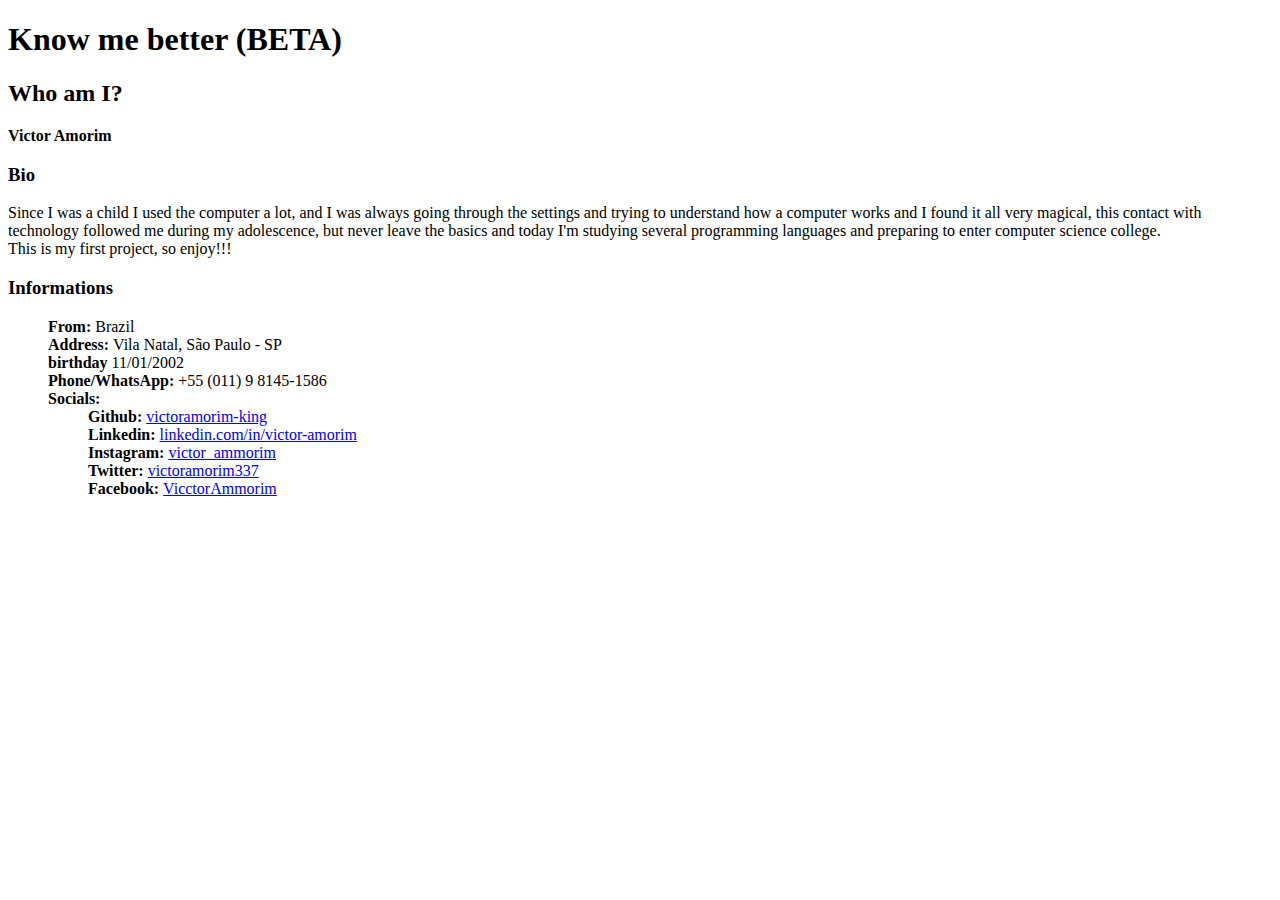
==== index.html @ f6f6190c "Phone/WhatsApp Added Social medias Added" ====
<!DOCTYPE html>
<html lang="en">
<head>
    <meta charset="UTF-8">
    <meta http-equiv="X-UA-Compatible" content="IE-edge">
    <meta name="viewport" content="width=device-width, initial-scala=1.0">
    <title>Victor Amorim</title>

</head>
<body>
    <header>
        <h1>Know me better (BETA)<h1>
    </header>
    <section>
        <header>
            <h2>Who am I?</h2>
        </header>
        <div name="perfil">
            <!--<img src="Victor Amorim.jpg">-->
            <p><strong>Victor Amorim</strong></p>
        </div>
        <div name="bio">
            <header>
                <label for="bio"><h3>Bio</h3></label>
            </header>
            <p>
                Since I was a child I used the computer a lot,
                and I was always going through the settings and trying
                to understand how a computer works and I found it all
                very magical, this contact with technology followed
                me during my adolescence, but never leave the basics
                and today I'm studying several programming languages ​​
                and preparing to enter computer science college. <br/>

                This is my first project, so enjoy!!!
            </p>
            <footer>
                 <!-- date and hour of last update -->
            </footer>
        </div>
        <div name="info">
            <header>
                <label for="info"><h3>Informations</h3></label>
            </header>
            <ul style="list-style-type: none">
               
                <li id="from"> <label for="from"><strong>From:</strong></label> Brazil</li>
                <li id="address"> <label for="address"><strong>Address: </strong></label> Vila Natal, São Paulo - SP</li>
                <li id="birthday"><label for="birthday"><strong>birthday </strong></label> 11/01/2002</li>
                <li id="contact"><label for="contact"><strong>Phone/WhatsApp: </strong></label>+55 (011) 9 8145-1586</li>
                <li id="socials"><label for="socials"><strong>Socials: </strong></label>
                    <ul style="list-style-type: none">
                        <li><strong>Github: </strong> <a href="https://github.com/victoramorim-king">victoramorim-king</a></li>
                        <li><strong>Linkedin: </strong><a href="https://www.linkedin.com/in/victor-amorim-b00134221/">linkedin.com/in/victor-amorim</a></li>
                        <li><strong>Instagram: </strong><a href="https://www.instagram.com/victor_ammorim/">victor_ammorim</a></li>
                        <li><strong>Twitter: </strong><a href="https://twitter.com/victoramorim337">victoramorim337</a> </li>
                        <li><strong>Facebook: </strong> <a href="https://www.facebook.com/VicctorAmmorim">VicctorAmmorim</a></li>
                    </ul>
                </li>
            </ul>
            <footer>
                <!-- date and hour of last update -->
            </footer>
        </div>
    </section>
    <footer>

    </footer>
</body>
</html>
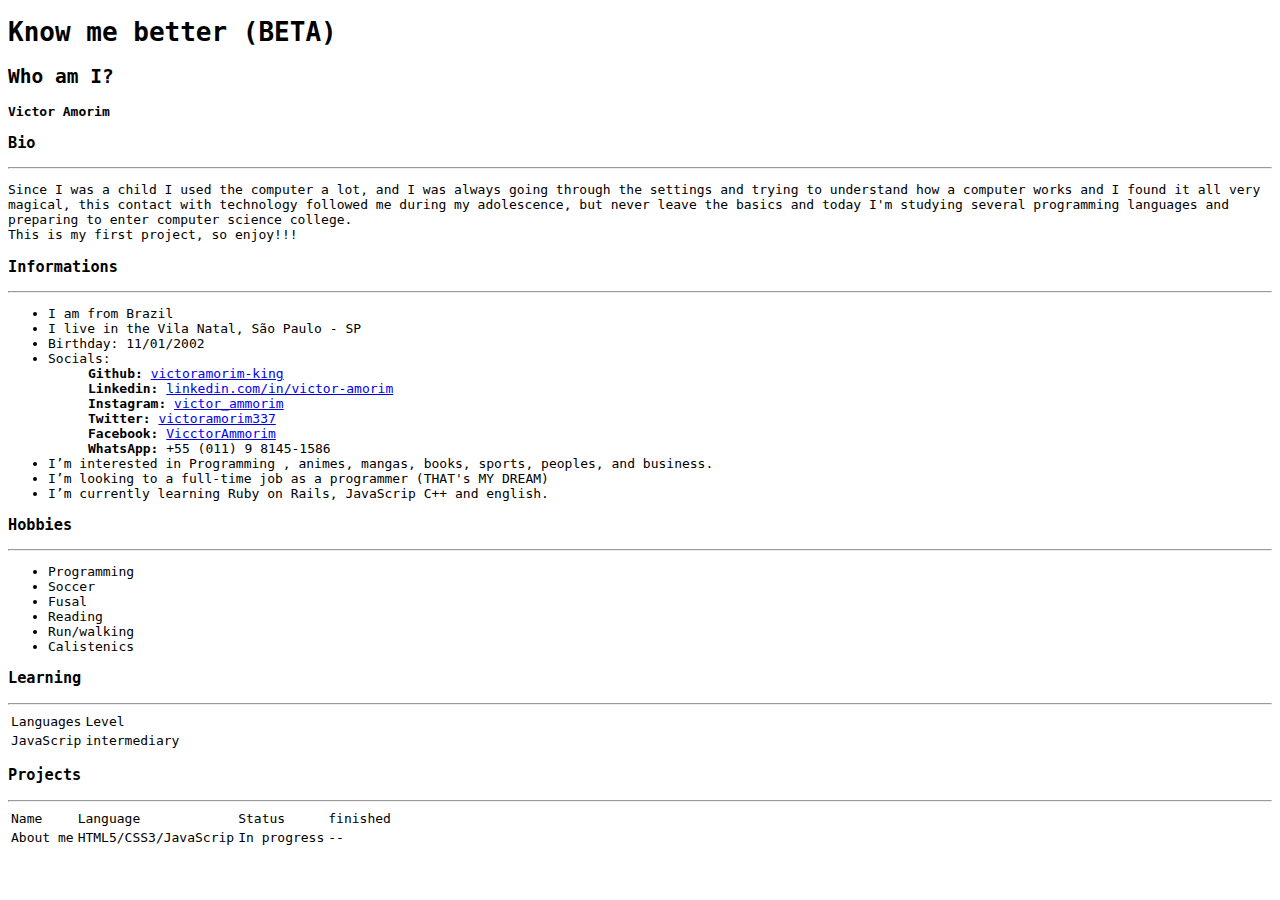
==== commit f35cd055: "Update informations, hobbies list, learnign table." ====
--- a/index.html
+++ b/index.html
@@ -7,7 +7,7 @@
     <title>Victor Amorim</title>
 
 </head>
-<body>
+<body style="font-family: monospace;">
     <header>
         <h1>Know me better (BETA)<h1>
     </header>
@@ -22,6 +22,7 @@
         <div name="bio">
             <header>
                 <label for="bio"><h3>Bio</h3></label>
+                <hr>
             </header>
             <p>
                 Since I was a child I used the computer a lot,
@@ -41,23 +42,107 @@
         <div name="info">
             <header>
                 <label for="info"><h3>Informations</h3></label>
+                <hr>
             </header>
-            <ul style="list-style-type: none">
+            <ul>
                
-                <li id="from"> <label for="from"><strong>From:</strong></label> Brazil</li>
-                <li id="address"> <label for="address"><strong>Address: </strong></label> Vila Natal, São Paulo - SP</li>
-                <li id="birthday"><label for="birthday"><strong>birthday </strong></label> 11/01/2002</li>
-                <li id="contact"><label for="contact"><strong>Phone/WhatsApp: </strong></label>+55 (011) 9 8145-1586</li>
-                <li id="socials"><label for="socials"><strong>Socials: </strong></label>
+                <li id="from">I am from Brazil</li>
+                <li id="address">I live in the Vila Natal, São Paulo - SP</li>
+                <li id="birthday"> Birthday: 11/01/2002</li>
+                <li id="socials">Socials:
                     <ul style="list-style-type: none">
                         <li><strong>Github: </strong> <a href="https://github.com/victoramorim-king">victoramorim-king</a></li>
                         <li><strong>Linkedin: </strong><a href="https://www.linkedin.com/in/victor-amorim-b00134221/">linkedin.com/in/victor-amorim</a></li>
                         <li><strong>Instagram: </strong><a href="https://www.instagram.com/victor_ammorim/">victor_ammorim</a></li>
                         <li><strong>Twitter: </strong><a href="https://twitter.com/victoramorim337">victoramorim337</a> </li>
                         <li><strong>Facebook: </strong> <a href="https://www.facebook.com/VicctorAmmorim">VicctorAmmorim</a></li>
+                        <li><strong>WhatsApp: </strong>+55 (011) 9 8145-1586</a></li>
                     </ul>
                 </li>
+                <li id="interests"> I’m interested in Programming
+                    , animes, mangas, books, sports, peoples, and business.
+                </li>
+                <li id="objective"> I’m looking to a full-time job as a programmer
+                     (THAT's MY DREAM)
+                </li>
+                <li id="learning">I’m currently learning Ruby on Rails, JavaScrip C++ and english.</li>    
             </ul>
+            <footer>
+                <!-- date and hour of last update -->
+            </footer>
+        </div>
+        <div name="Hobbies">
+            <Header>
+                <label for="Hobbies"><h3>Hobbies</h3></label>
+                <hr>
+            </Header>
+                <ul>
+                    <li>Programming</li>
+                    <li>Soccer</li>
+                    <li>Fusal</li>
+                    <li>Reading</li>
+                    <li>Run/walking</li>
+                    <li>Calistenics</li>
+                </ul>
+            <footer>
+                <!-- date and hour of last update -->
+            </footer>
+
+        </div>
+        <div name="learning">
+            <header>
+                <label for="learning"><h3>Learning</h3></label>
+                <hr>
+            </header>
+            <table>
+                <thead>
+                    <tr>
+                        <td>Languages</td>
+                        <td>Level</td>
+                    </tr>
+                </thead>
+                <tbody>
+                    <tr>
+                        <td>JavaScrip</td>
+                        <td>intermediary</td>
+                    </tr>
+
+                </tbody>
+                <tfoot>
+
+                </tfoot>
+            </table>
+            <footer>
+                <!-- date and hour of last update -->
+            </footer>
+        </div>
+        <div name="projects">
+            <header>
+                <label for="projects"><h3>Projects</h3></label>
+                <hr>
+            </header>
+            <table>
+                <thead>
+                    <tr>
+                        <td>Name</td>
+                        <td>Language</td>
+                        <td>Status</td>
+                        <td>finished </td>
+                    </tr>
+                </thead>
+                <tbody>
+                    <tr>
+                        <td>About me</td>
+                        <td>HTML5/CSS3/JavaScrip</td>
+                        <td>In progress</td>
+                        <td>--</td>
+                    </tr>
+
+                </tbody>
+                <tfoot>
+                    
+                </tfoot>
+            </table>
             <footer>
                 <!-- date and hour of last update -->
             </footer>
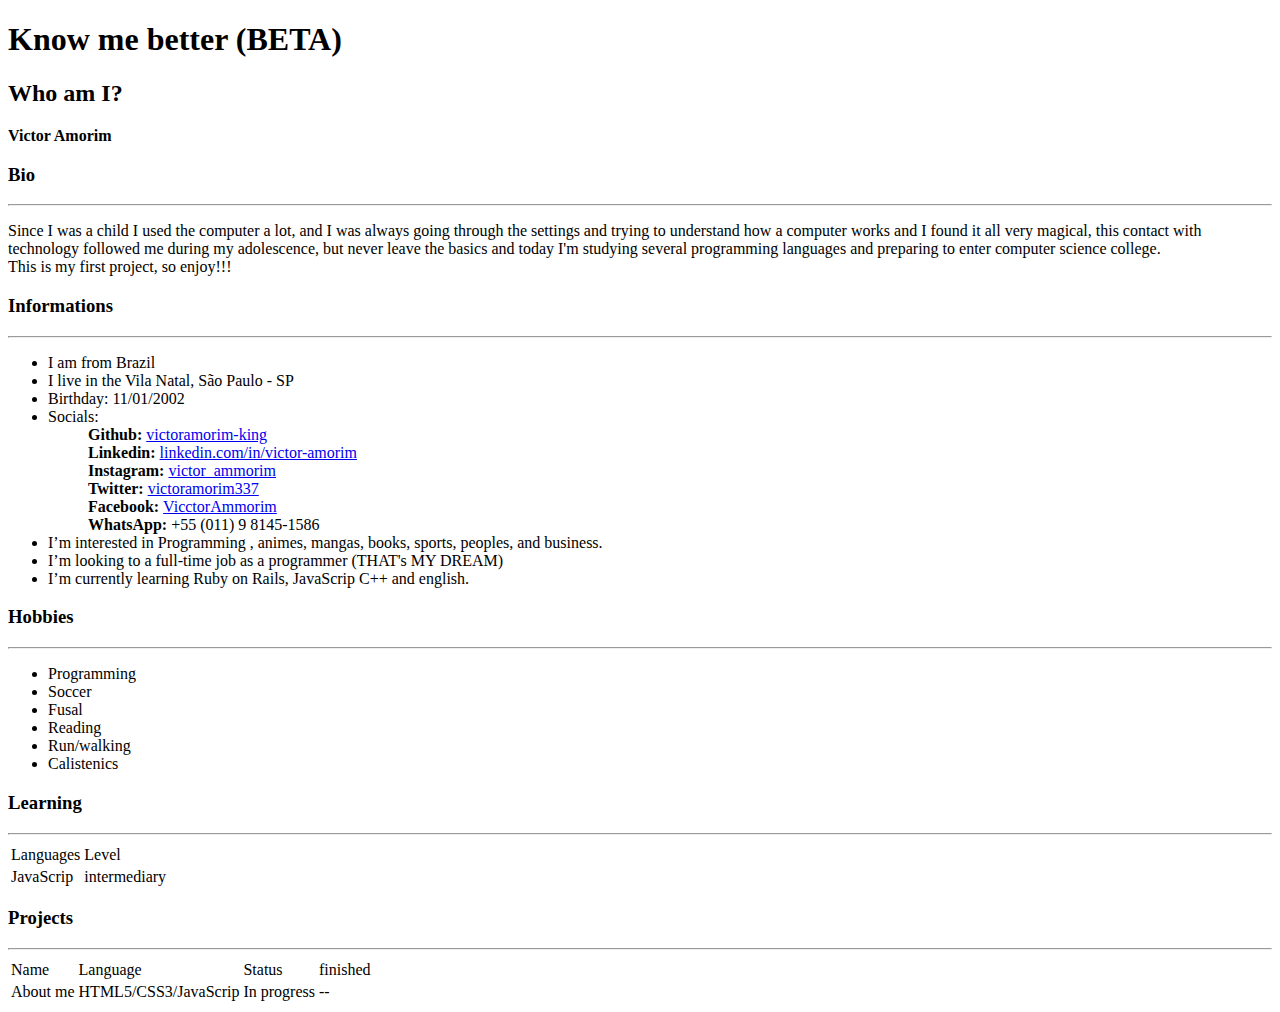
==== commit 38cd9ad0: "CSS linked" ====
--- a/index.html
+++ b/index.html
@@ -4,10 +4,11 @@
     <meta charset="UTF-8">
     <meta http-equiv="X-UA-Compatible" content="IE-edge">
     <meta name="viewport" content="width=device-width, initial-scala=1.0">
+    <link rel="stylesheet" href="stylesheet.css">
     <title>Victor Amorim</title>
 
 </head>
-<body style="font-family: monospace;">
+<body>
     <header>
         <h1>Know me better (BETA)<h1>
     </header>
--- a/stylesheet.css
+++ b/stylesheet.css
@@ -0,0 +1,3 @@
+*body{
+    font-family: monospace;
+}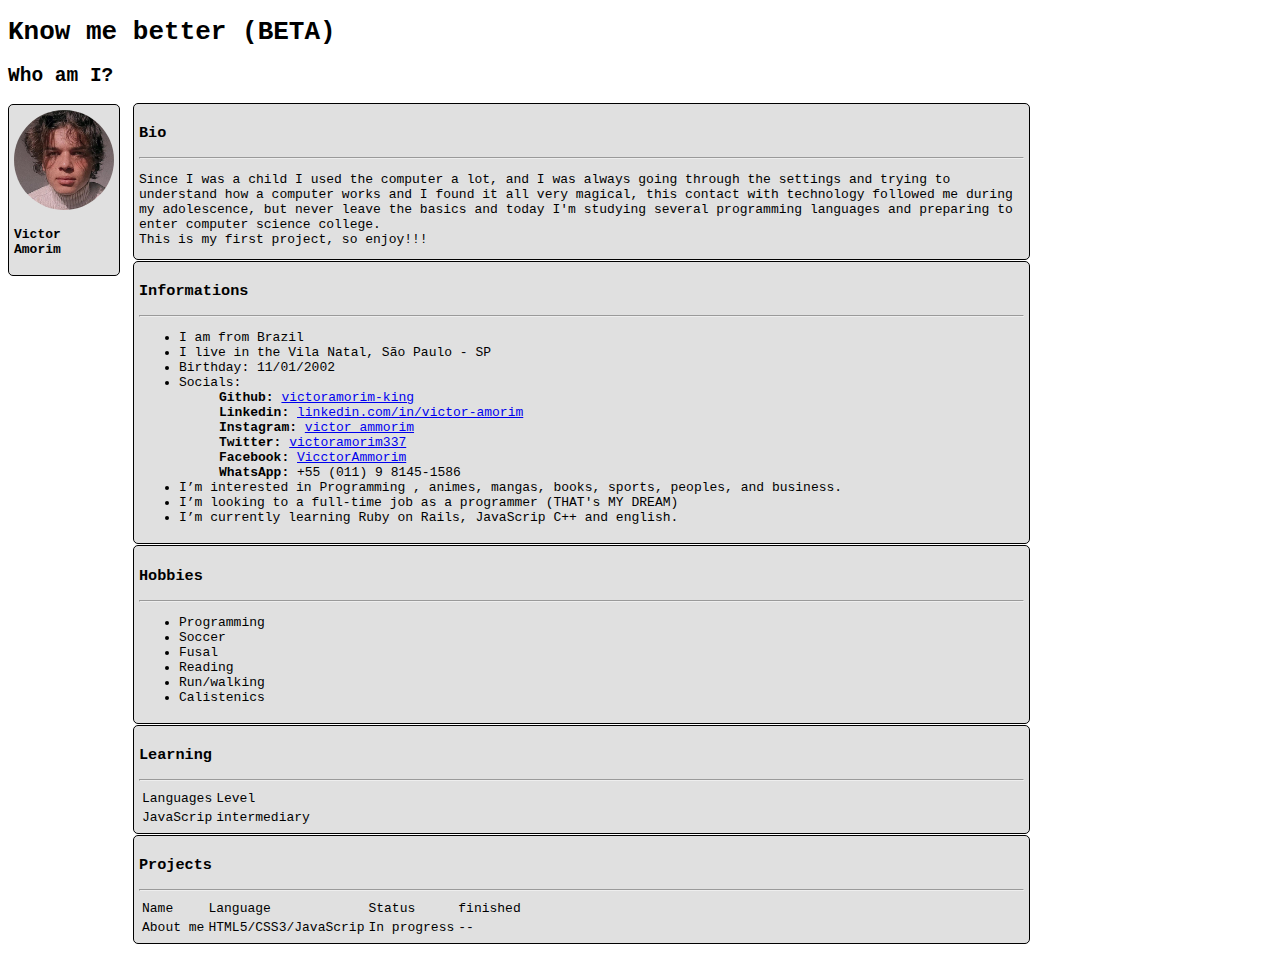
==== commit ee6089e1: "Estrutura inicial da página foi implememtada" ====
--- a/index.html
+++ b/index.html
@@ -1,6 +1,7 @@
 <!DOCTYPE html>
 <html lang="en">
 <head>
+
     <meta charset="UTF-8">
     <meta http-equiv="X-UA-Compatible" content="IE-edge">
     <meta name="viewport" content="width=device-width, initial-scala=1.0">
@@ -9,18 +10,21 @@
 
 </head>
 <body>
+
     <header>
         <h1>Know me better (BETA)<h1>
     </header>
-    <section>
+
+    <main>
+    
         <header>
             <h2>Who am I?</h2>
         </header>
-        <div name="perfil">
-            <!--<img src="Victor Amorim.jpg">-->
+        <div name="perfil" class="divStyle" id="perfil">
+            <img id="fotoPerfil" src="Victor Amorim.jpg">
             <p><strong>Victor Amorim</strong></p>
         </div>
-        <div name="bio">
+        <div name="bio" class="divStyle" id="bio">
             <header>
                 <label for="bio"><h3>Bio</h3></label>
                 <hr>
@@ -33,20 +37,20 @@
                 me during my adolescence, but never leave the basics
                 and today I'm studying several programming languages ​​
                 and preparing to enter computer science college. <br/>
-
                 This is my first project, so enjoy!!!
             </p>
             <footer>
-                 <!-- date and hour of last update -->
+                    <!-- date and hour of last update -->
             </footer>
         </div>
-        <div name="info">
+    
+        <div name="info" class="divStyle">
             <header>
                 <label for="info"><h3>Informations</h3></label>
                 <hr>
             </header>
             <ul>
-               
+    
                 <li id="from">I am from Brazil</li>
                 <li id="address">I live in the Vila Natal, São Paulo - SP</li>
                 <li id="birthday"> Birthday: 11/01/2002</li>
@@ -64,15 +68,16 @@
                     , animes, mangas, books, sports, peoples, and business.
                 </li>
                 <li id="objective"> I’m looking to a full-time job as a programmer
-                     (THAT's MY DREAM)
+                        (THAT's MY DREAM)
                 </li>
-                <li id="learning">I’m currently learning Ruby on Rails, JavaScrip C++ and english.</li>    
+                <li id="learning">I’m currently learning Ruby on Rails, JavaScrip C++ and english.</li>
+    
             </ul>
             <footer>
                 <!-- date and hour of last update -->
             </footer>
         </div>
-        <div name="Hobbies">
+        <div name="Hobbies" class="divStyle">
             <Header>
                 <label for="Hobbies"><h3>Hobbies</h3></label>
                 <hr>
@@ -88,9 +93,8 @@
             <footer>
                 <!-- date and hour of last update -->
             </footer>
-
         </div>
-        <div name="learning">
+        <div name="learning" class="divStyle">
             <header>
                 <label for="learning"><h3>Learning</h3></label>
                 <hr>
@@ -107,18 +111,16 @@
                         <td>JavaScrip</td>
                         <td>intermediary</td>
                     </tr>
-
                 </tbody>
                 <tfoot>
-
                 </tfoot>
             </table>
             <footer>
                 <!-- date and hour of last update -->
             </footer>
         </div>
-        <div name="projects">
-            <header>
+        <div name="projects" class="divStyle">
+            <header >
                 <label for="projects"><h3>Projects</h3></label>
                 <hr>
             </header>
@@ -138,17 +140,17 @@
                         <td>In progress</td>
                         <td>--</td>
                     </tr>
-
                 </tbody>
                 <tfoot>
-                    
+    
                 </tfoot>
             </table>
             <footer>
                 <!-- date and hour of last update -->
             </footer>
         </div>
-    </section>
+    
+    </main>
     <footer>
 
     </footer>
--- a/stylesheet.css
+++ b/stylesheet.css
@@ -1,3 +1,30 @@
-*body{
+body{
     font-family: monospace;
-}+}
+.divStyle{
+    background-color: rgb(224, 224, 224);
+    margin: 1px;
+    margin-left: 125px;
+    padding: 5px;
+    width: 70%;
+    border: 1px solid;
+    border-radius: 5px;
+}
+
+#fotoPerfil{
+    width: 100px;
+    height: 100px;
+    border-radius: 100%;
+}
+
+#perfil{
+    width: 100px;
+    position: absolute;
+    margin-left: 0%;
+}
+
+#bio{
+margin-left: 125px;
+height: 145px;
+}
+
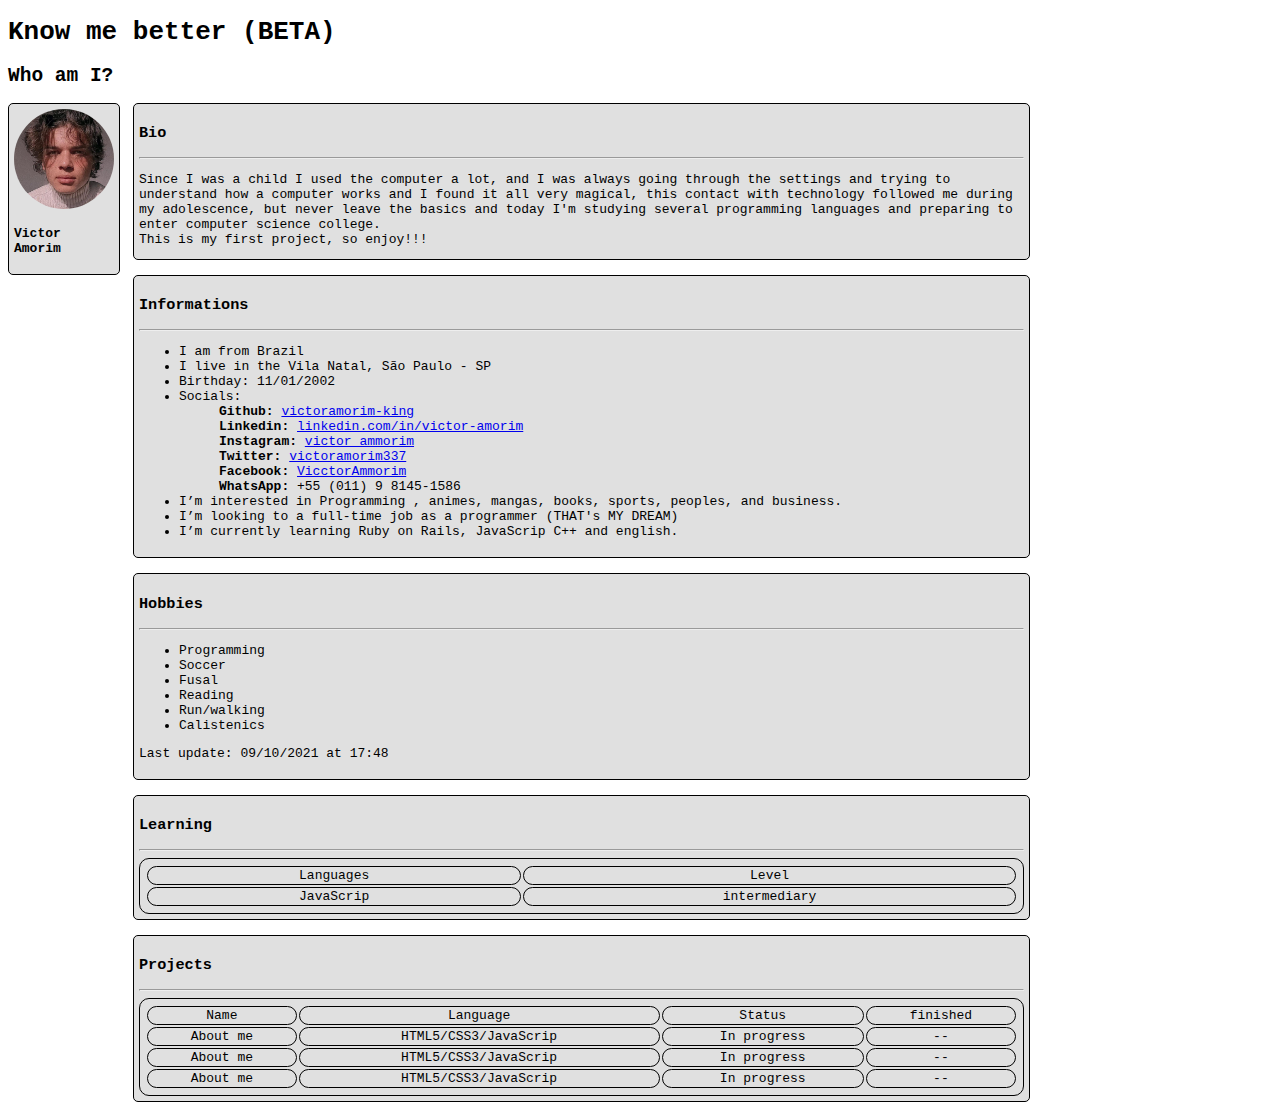
==== commit 887b02fe: "Initial structure finished" ====
--- a/index.html
+++ b/index.html
@@ -91,7 +91,7 @@
                     <li>Calistenics</li>
                 </ul>
             <footer>
-                <!-- date and hour of last update -->
+               <p>Last update: 09/10/2021 at 17:48</p>
             </footer>
         </div>
         <div name="learning" class="divStyle">
@@ -99,7 +99,7 @@
                 <label for="learning"><h3>Learning</h3></label>
                 <hr>
             </header>
-            <table>
+            <table id="tb_learning" class="tableStyle">
                 <thead>
                     <tr>
                         <td>Languages</td>
@@ -124,7 +124,7 @@
                 <label for="projects"><h3>Projects</h3></label>
                 <hr>
             </header>
-            <table>
+            <table id="tb_projects" class="tableStyle">
                 <thead>
                     <tr>
                         <td>Name</td>
@@ -134,6 +134,18 @@
                     </tr>
                 </thead>
                 <tbody>
+                    <tr>
+                        <td>About me</td>
+                        <td>HTML5/CSS3/JavaScrip</td>
+                        <td>In progress</td>
+                        <td>--</td>
+                    </tr>
+                    <tr>
+                        <td>About me</td>
+                        <td>HTML5/CSS3/JavaScrip</td>
+                        <td>In progress</td>
+                        <td>--</td>
+                    </tr>
                     <tr>
                         <td>About me</td>
                         <td>HTML5/CSS3/JavaScrip</td>
--- a/stylesheet.css
+++ b/stylesheet.css
@@ -1,14 +1,16 @@
+
 body{
     font-family: monospace;
 }
 .divStyle{
     background-color: rgb(224, 224, 224);
-    margin: 1px;
+    margin-bottom: 15px;
     margin-left: 125px;
     padding: 5px;
     width: 70%;
     border: 1px solid;
     border-radius: 5px;
+    
 }
 
 #fotoPerfil{
@@ -28,3 +30,16 @@
 height: 145px;
 }
 
+table, td, tr{
+    border: 1px solid #000;
+    border-radius: 10px;
+}
+.tableStyle{
+    text-align: center;
+    padding: 5px;
+    width: 100%;
+    border-radius: 10px;
+
+    
+}
+
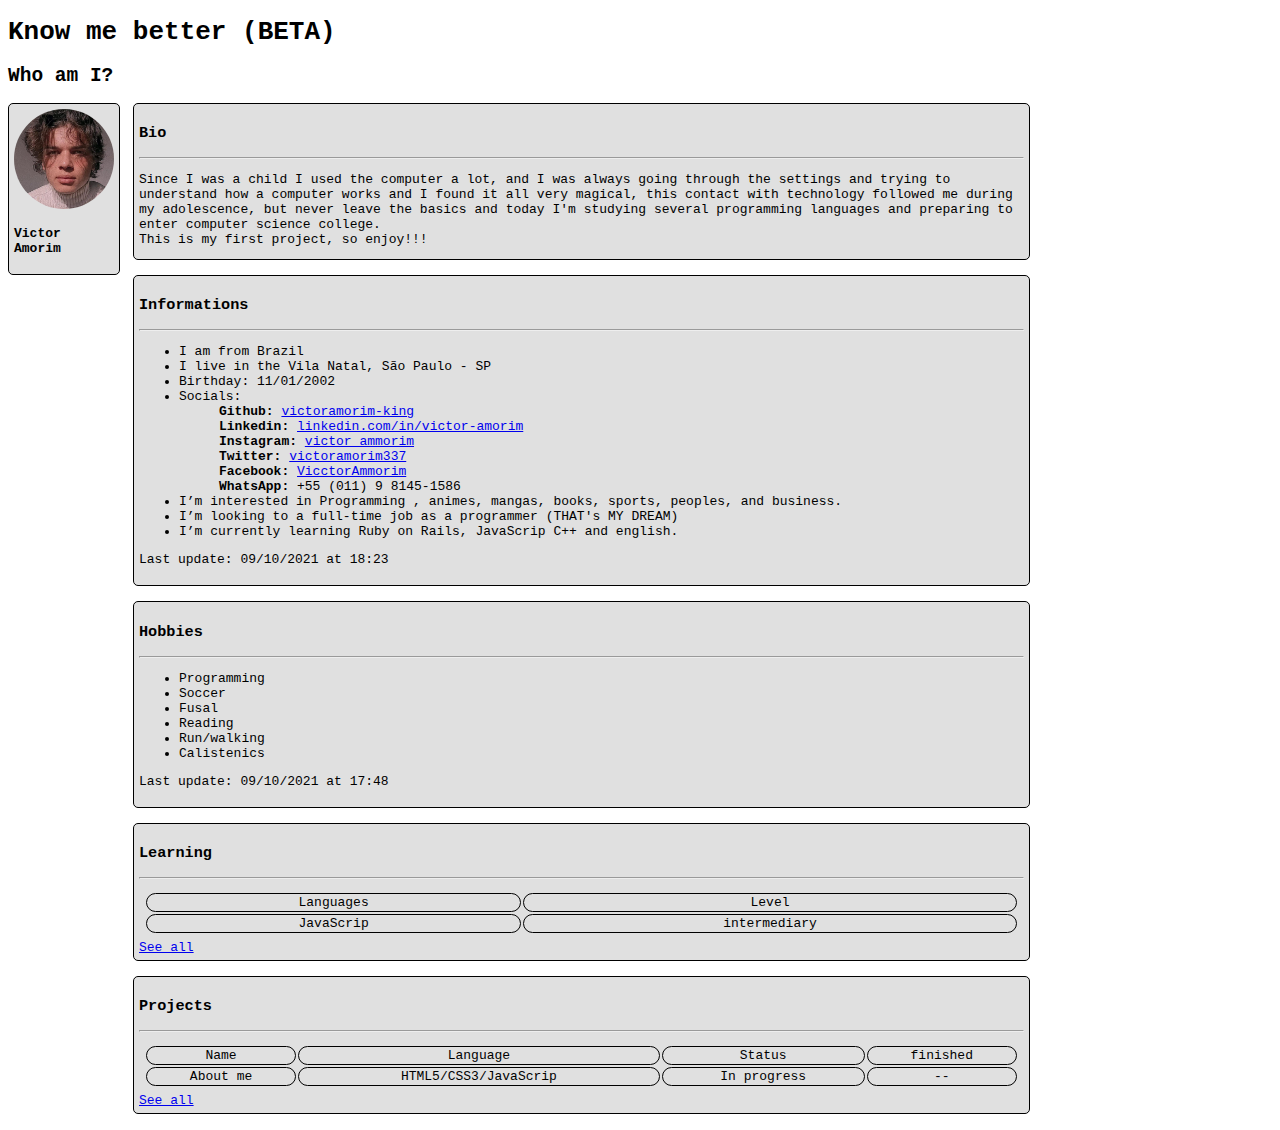
==== commit f72ce041: "links to page with learning and projects  added" ====
--- a/index.html
+++ b/index.html
@@ -74,7 +74,7 @@
     
             </ul>
             <footer>
-                <!-- date and hour of last update -->
+                <p>Last update: 09/10/2021 at 18:23</p>
             </footer>
         </div>
         <div name="Hobbies" class="divStyle">
@@ -116,7 +116,7 @@
                 </tfoot>
             </table>
             <footer>
-                <!-- date and hour of last update -->
+                <a href="learning.html">See all</a>
             </footer>
         </div>
         <div name="projects" class="divStyle">
@@ -140,25 +140,13 @@
                         <td>In progress</td>
                         <td>--</td>
                     </tr>
-                    <tr>
-                        <td>About me</td>
-                        <td>HTML5/CSS3/JavaScrip</td>
-                        <td>In progress</td>
-                        <td>--</td>
-                    </tr>
-                    <tr>
-                        <td>About me</td>
-                        <td>HTML5/CSS3/JavaScrip</td>
-                        <td>In progress</td>
-                        <td>--</td>
-                    </tr>
                 </tbody>
                 <tfoot>
     
                 </tfoot>
             </table>
             <footer>
-                <!-- date and hour of last update -->
+                <a href="projects.html">See all</a>
             </footer>
         </div>
     
--- a/stylesheet.css
+++ b/stylesheet.css
@@ -29,8 +29,7 @@
 margin-left: 125px;
 height: 145px;
 }
-
-table, td, tr{
+ td, tr{
     border: 1px solid #000;
     border-radius: 10px;
 }
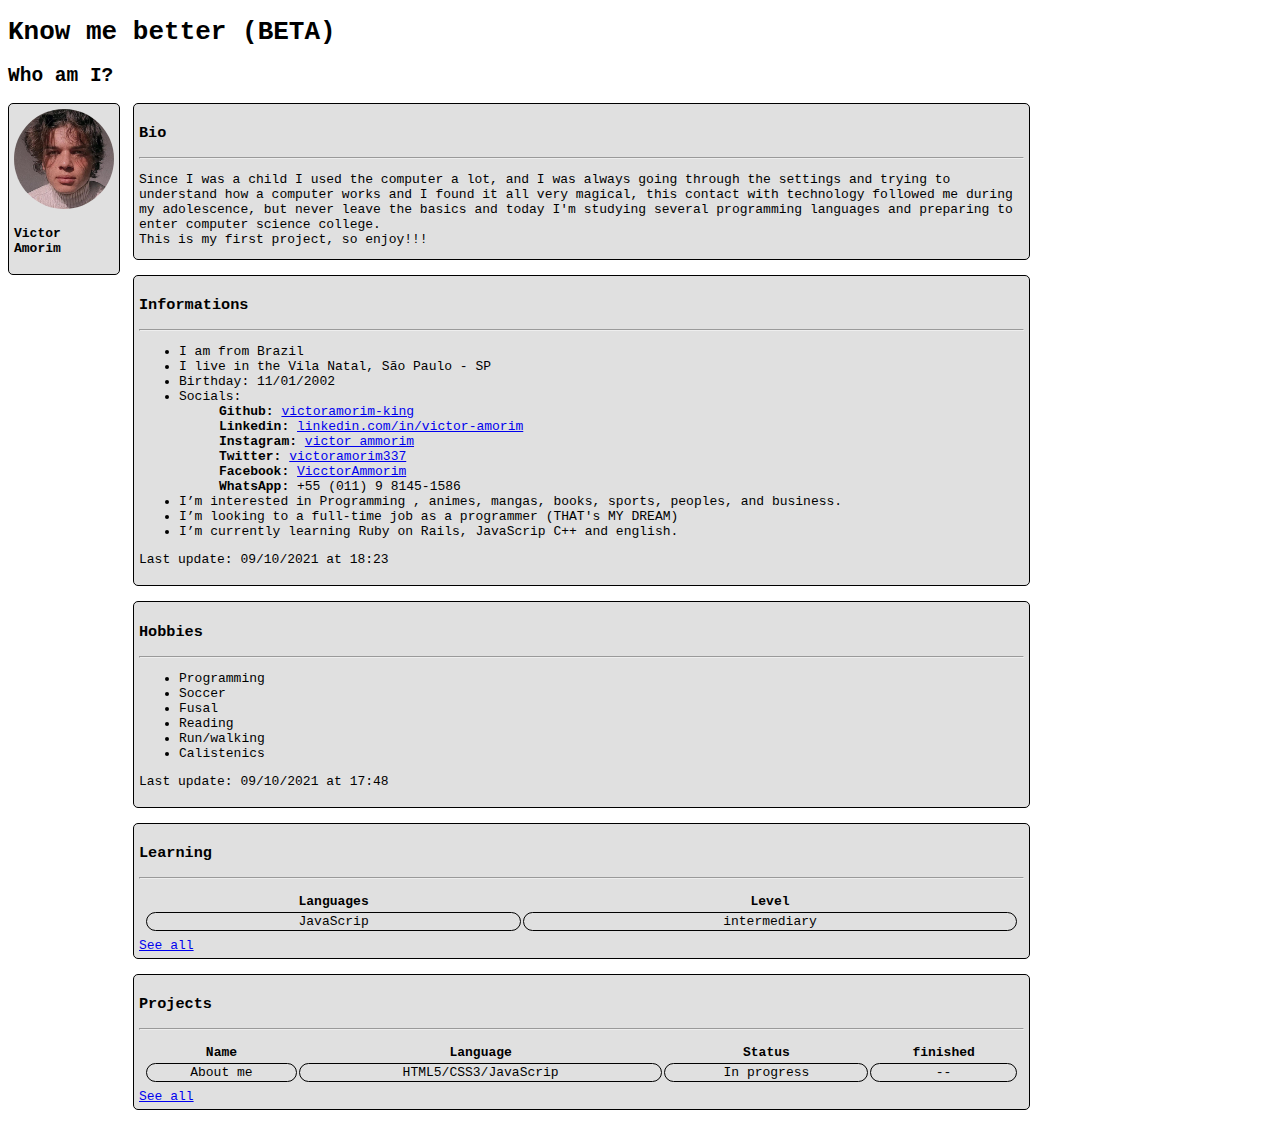
==== commit 01b56bef: "table fixed, the header was wrong" ====
--- a/index.html
+++ b/index.html
@@ -102,8 +102,8 @@
             <table id="tb_learning" class="tableStyle">
                 <thead>
                     <tr>
-                        <td>Languages</td>
-                        <td>Level</td>
+                        <th>Languages</th>
+                        <th>Level</th>
                     </tr>
                 </thead>
                 <tbody>
@@ -127,10 +127,10 @@
             <table id="tb_projects" class="tableStyle">
                 <thead>
                     <tr>
-                        <td>Name</td>
-                        <td>Language</td>
-                        <td>Status</td>
-                        <td>finished </td>
+                        <th>Name</th>
+                        <th>Language</th>
+                        <th>Status</th>
+                        <th>finished </th>
                     </tr>
                 </thead>
                 <tbody>
--- a/stylesheet.css
+++ b/stylesheet.css
@@ -38,6 +38,7 @@
     padding: 5px;
     width: 100%;
     border-radius: 10px;
+    
 
     
 }
